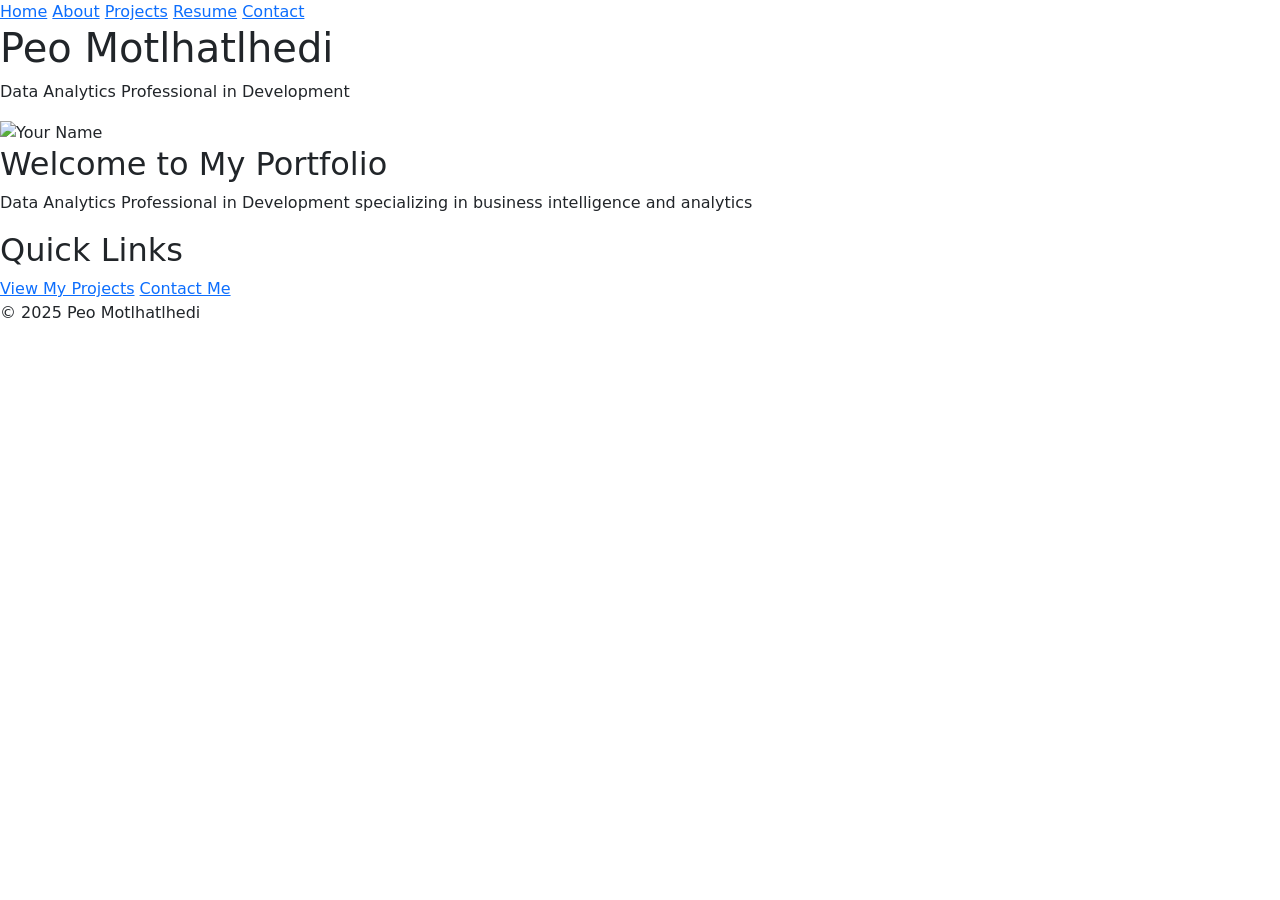
==== index.html @ db865c77 "My portfolio website" ====
<!DOCTYPE html> 

<html lang="en"> 

<head> 

    <meta charset="UTF-8"> 

    <meta name="viewport" content="width=device-width, initial-scale=1.0"> 

    <title>Peo Motlhatlhedi</title> 
    <link href="https://cdn.jsdelivr.net/npm/bootstrap@5.3.0/dist/css/bootstrap.min.css" rel="stylesheet"> 

</head> 

<body> 
    <nav> 

    <a href="index.html">Home</a> 

    <a href="about.html">About</a> 

    <a href="projects.html">Projects</a> 

    <a href="resume.html">Resume</a> 

    <a href="contact.html">Contact</a> 

</nav> 
<header> 

    <h1>Peo Motlhatlhedi</h1> 

    <p>Data Analytics Professional in Development</p> 

    <img src="your-profile-picture.jpg" alt="Your Name" width="200"> 

</header> 

 

<main> 

    <section> 

        <h2>Welcome to My Portfolio</h2> 

        <p>Data Analytics Professional in Development specializing in business intelligence and analytics</p> 

    </section> 

     

    <section> 

        <h2>Quick Links</h2> 

        <a href="projects.html">View My Projects</a> 

        <a href="contact.html">Contact Me</a> 

    </section> 

</main> 

 

<footer> 

    <p>&copy; 2025 Peo Motlhatlhedi</p> 

</footer> 

 

    <!-- Your content will go here --> 

</body> 

</html>
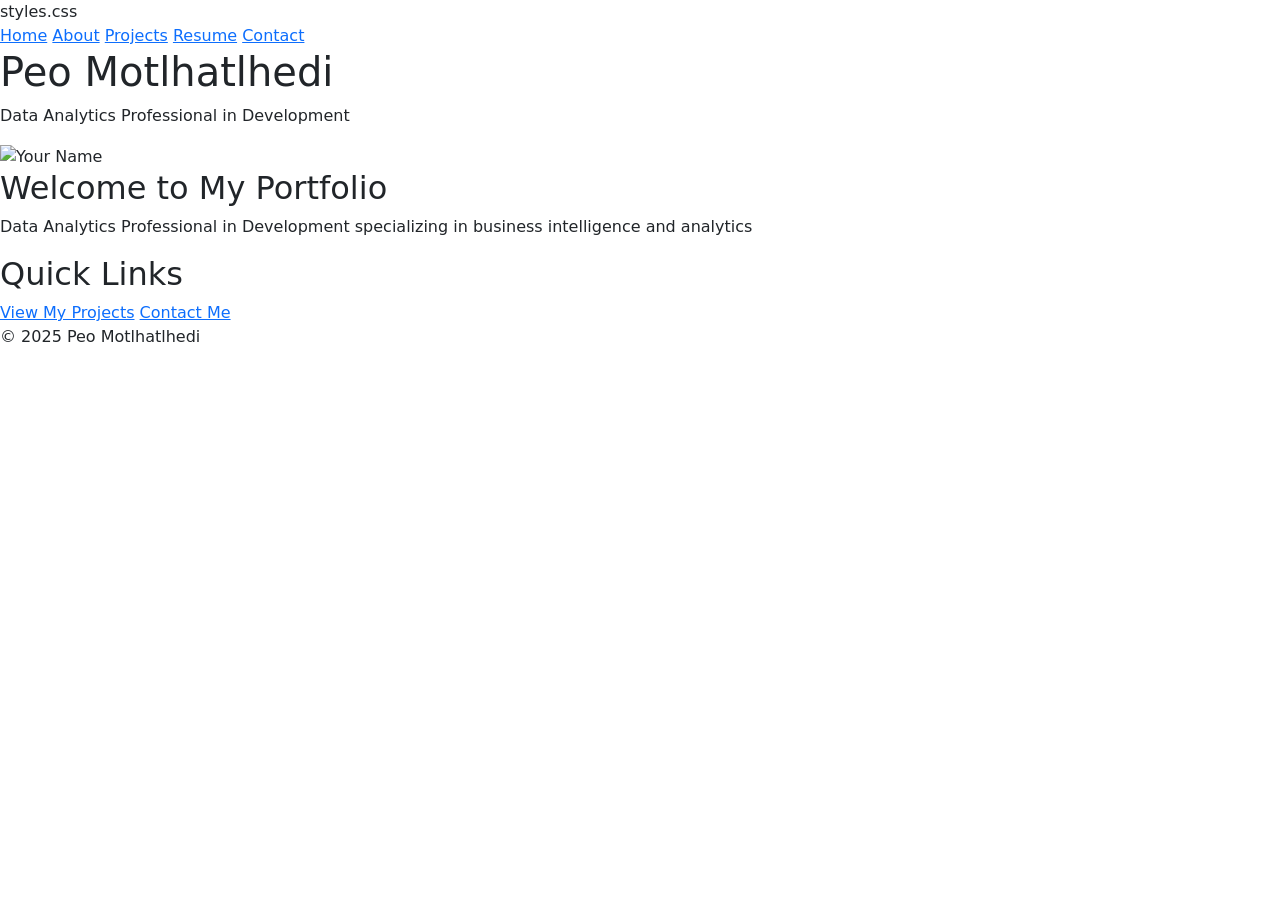
==== commit 366ce269: "Updated styles and HTML pages" ====
--- a/index.html
+++ b/index.html
@@ -10,6 +10,7 @@
 
     <title>Peo Motlhatlhedi</title> 
     <link href="https://cdn.jsdelivr.net/npm/bootstrap@5.3.0/dist/css/bootstrap.min.css" rel="stylesheet"> 
+styles.css
 
 </head> 
 
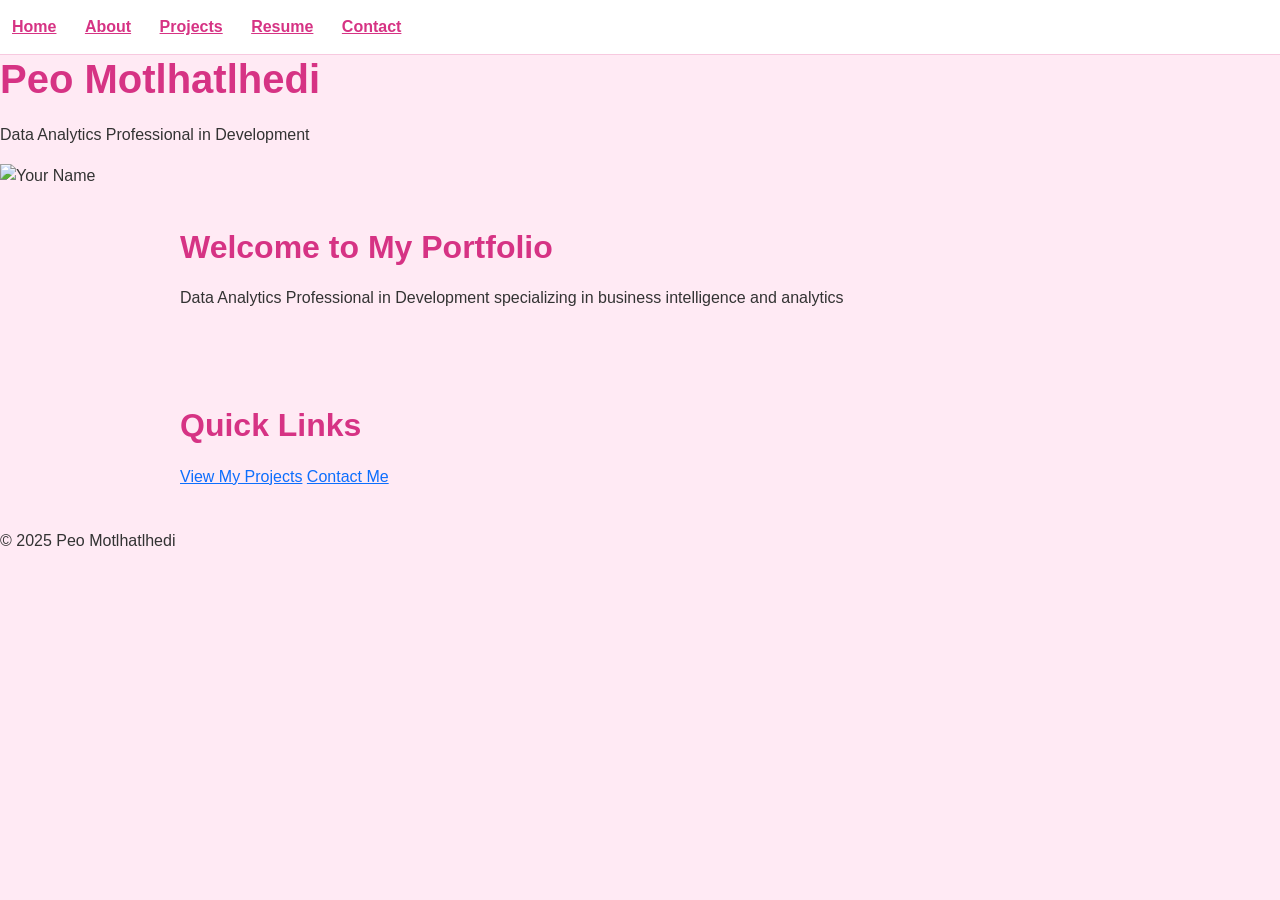
==== commit c119d7ca: "Updated styles and HTML pages" ====
--- a/index.html
+++ b/index.html
@@ -10,7 +10,9 @@
 
     <title>Peo Motlhatlhedi</title> 
     <link href="https://cdn.jsdelivr.net/npm/bootstrap@5.3.0/dist/css/bootstrap.min.css" rel="stylesheet"> 
-styles.css
+ 
+
+<link rel="stylesheet" href="styles.css"> 
 
 </head> 
 
--- a/styles.css
+++ b/styles.css
@@ -0,0 +1,90 @@
+/* Global */
+body {
+    background-color: #ffeaf4;
+    font-family: 'Poppins', sans-serif;
+    color: #333;
+    margin: 0;
+    padding-bottom: 40px;
+}
+
+/* Navigation */
+nav {
+    background-color: white;
+    border-bottom: 1px solid #f7c9df;
+    padding: 15px 0;
+}
+
+nav a {
+    font-weight: 600;
+    margin: 0 12px;
+    color: #d63384 !important;
+}
+
+nav a:hover {
+    color: #a30767 !important;
+}
+
+/* Page Titles */
+h1, h2 {
+    font-weight: 700;
+    margin-bottom: 20px;
+    color: #d63384;
+}
+
+h1 span, h2 span {
+    color: #a30767;
+}
+
+/* Section container */
+section {
+    max-width: 950px;
+    margin: auto;
+    padding: 40px 15px;
+}
+
+/* Buttons */
+.btn-primary {
+    background-color: #d63384;
+    border-color: #d63384;
+}
+
+.btn-primary:hover {
+    background-color: #a30767;
+}
+
+/* Cards */
+.card {
+    border: none;
+    border-radius: 14px;
+    box-shadow: 0 6px 15px rgba(0,0,0,0.08);
+    background-color: white;
+    transition: 0.3s;
+}
+
+.card:hover {
+    transform: translateY(-5px);
+    box-shadow: 0 10px 20px rgba(0,0,0,0.12);
+}
+
+.card-title {
+    color: #d63384;
+}
+
+/* Resume Box */
+.resume-box {
+    background: white;
+    padding: 40px;
+    border-radius: 14px;
+    box-shadow: 0 6px 20px rgba(0,0,0,0.08);
+    margin-top: 20px;
+}
+
+/* Contact Links */
+.contact-link {
+    color: #d63384;
+    font-weight: 500;
+}
+
+.contact-link:hover {
+    color: #a30767;
+}
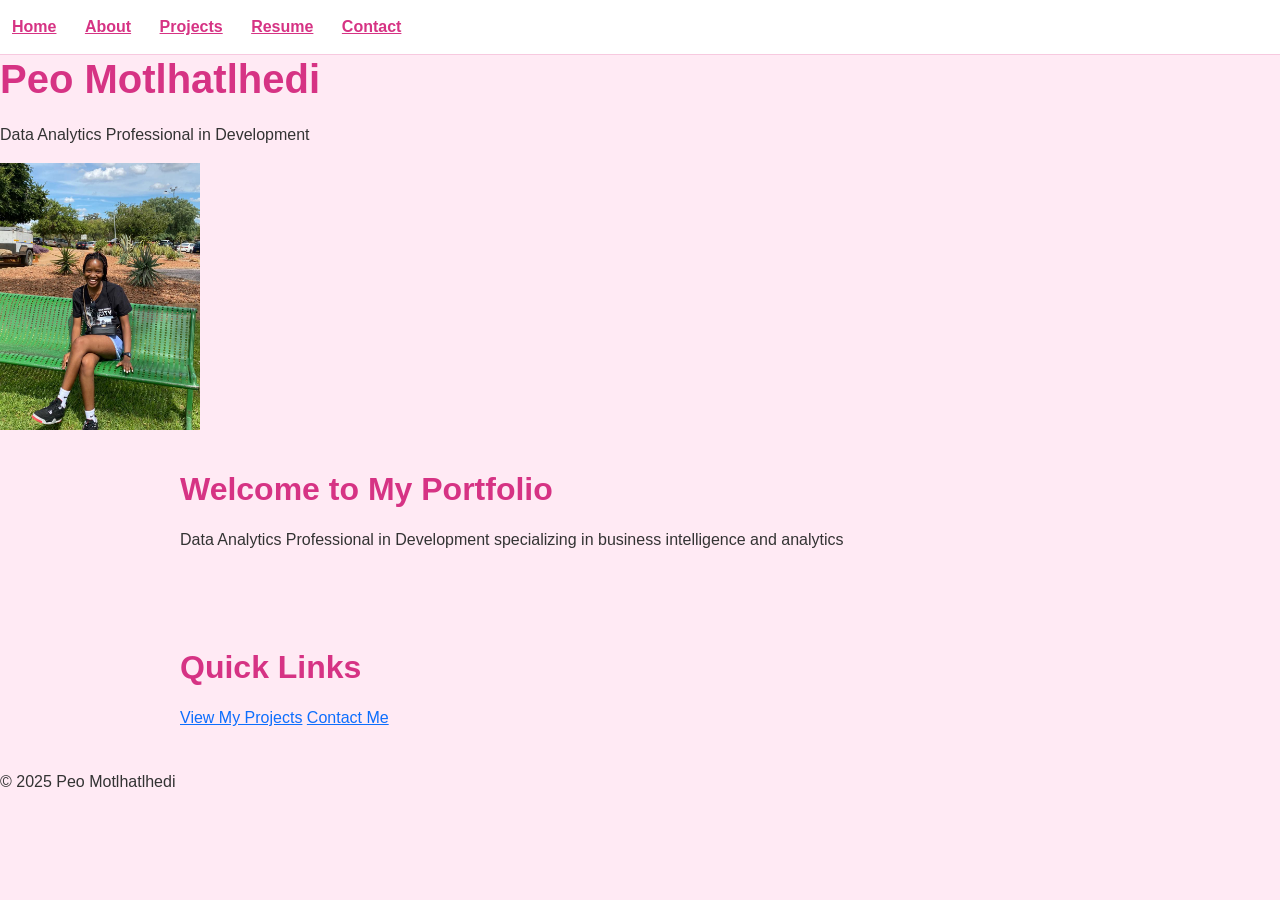
==== commit 2891b38c: "added profile picture" ====
--- a/index.html
+++ b/index.html
@@ -36,7 +36,7 @@
 
     <p>Data Analytics Professional in Development</p> 
 
-    <img src="your-profile-picture.jpg" alt="Your Name" width="200"> 
+    <img src="profile.jpg.jpeg" alt="Peo Motlhatlhedi" width="200"> 
 
 </header> 
 
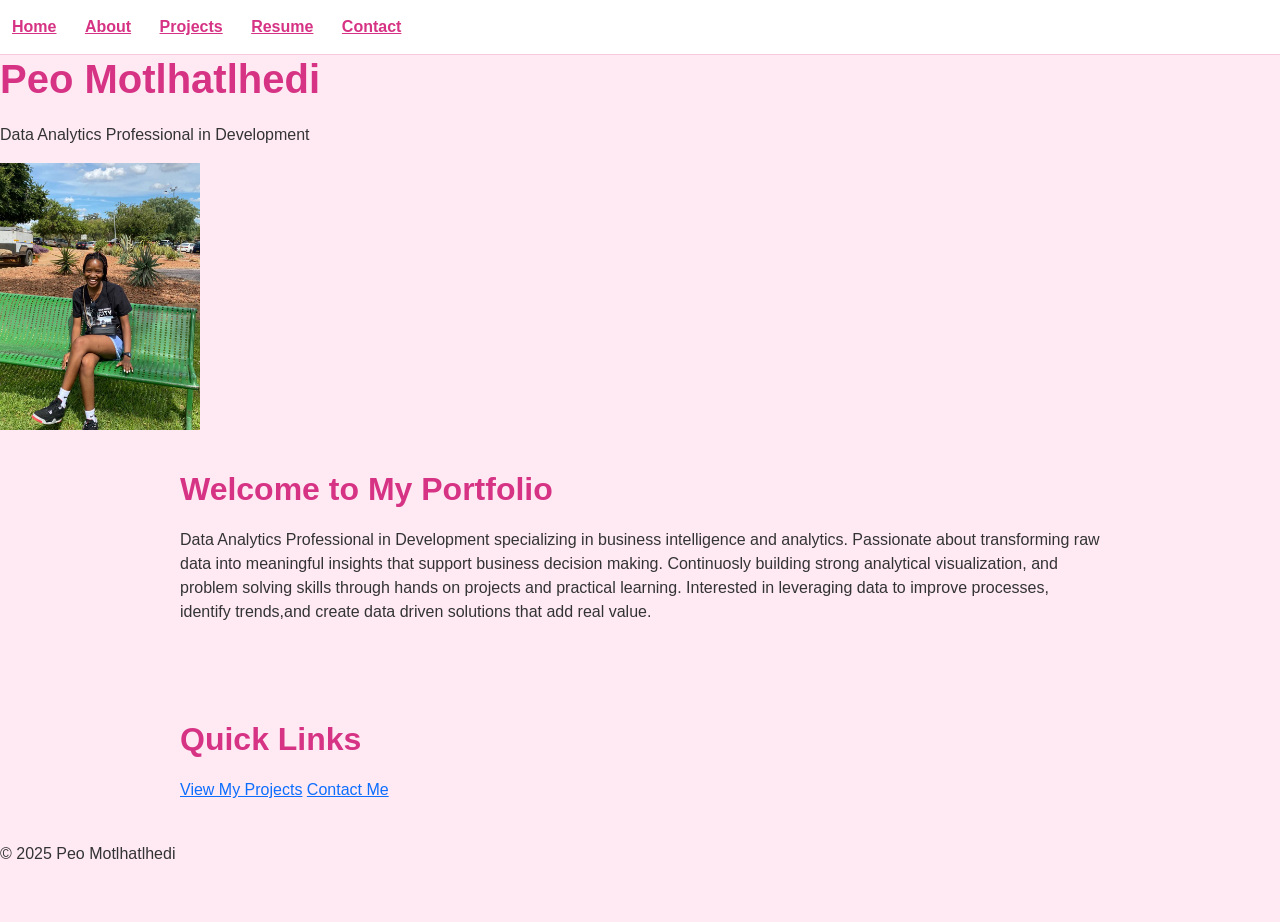
==== commit 0871df9e: "Updated Home page paragraph" ====
--- a/index.html
+++ b/index.html
@@ -48,7 +48,11 @@
 
         <h2>Welcome to My Portfolio</h2> 
 
-        <p>Data Analytics Professional in Development specializing in business intelligence and analytics</p> 
+        <p>Data Analytics Professional in Development specializing in business intelligence and analytics. Passionate about
+            transforming raw data into meaningful insights that support business decision making. Continuosly building strong analytical
+            visualization, and problem solving skills through hands on projects and practical learning. Interested in leveraging data to
+            improve processes, identify trends,and create data driven solutions that add real value.
+        </p> 
 
     </section> 
 
